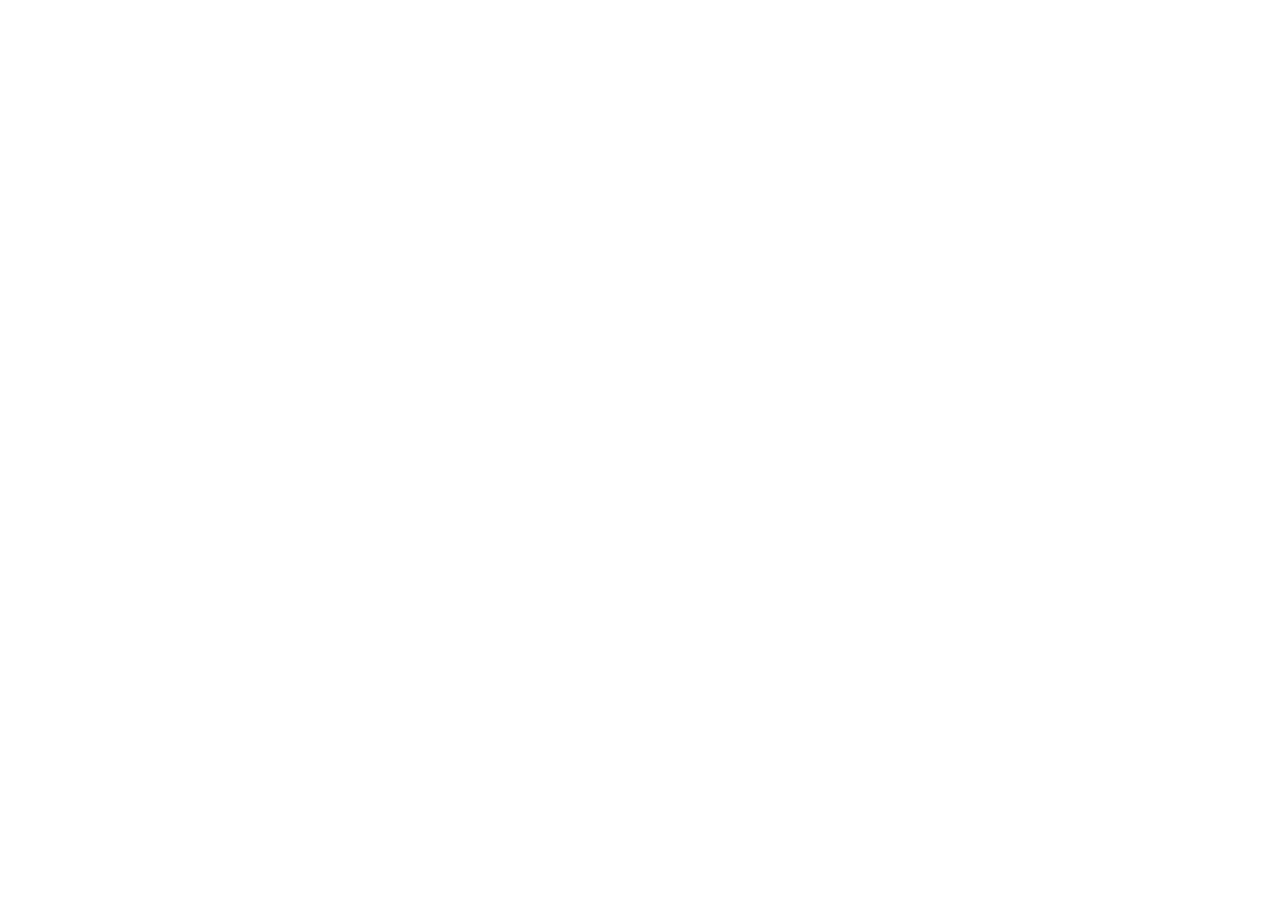
==== index.html @ 99166c46 "initial commit" ====
<!DOCTYPE html>
<html lang="en">
<head>
    <meta charset="UTF-8">
    <meta name="viewport" content="width=device-width, initial-scale=1.0">
    <link id="theme-style" rel="stylesheet">
    <script src="scripts/theme.js" defer></script>
    <title>My portfolio</title>
</head>
<body>
    
</body>
</html>
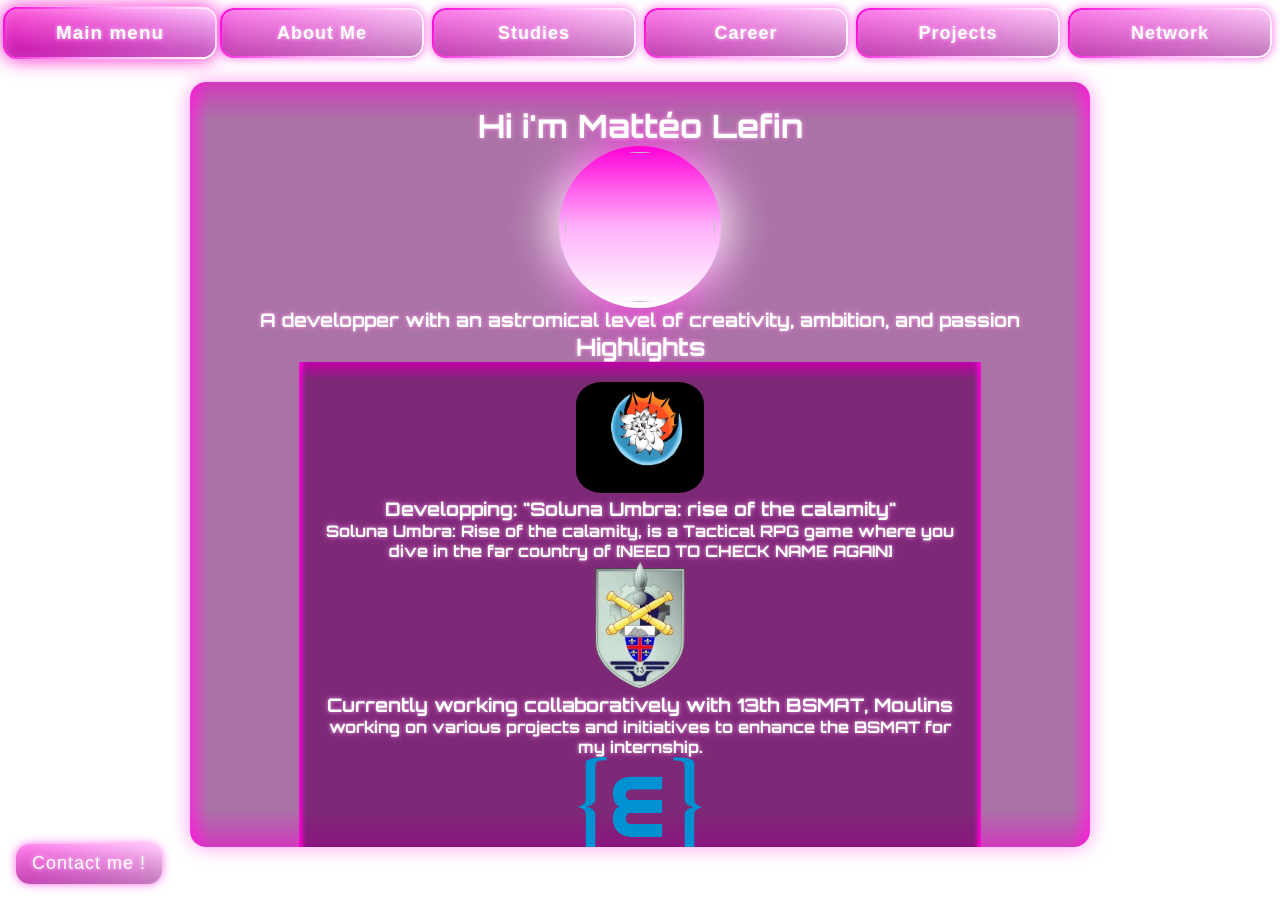
==== commit 35158dd6: "ready for publishing" ====
--- a/index.html
+++ b/index.html
@@ -3,11 +3,61 @@
 <head>
     <meta charset="UTF-8">
     <meta name="viewport" content="width=device-width, initial-scale=1.0">
-    <link id="theme-style" rel="stylesheet">
-    <script src="scripts/theme.js" defer></script>
+    <link rel="stylesheet" href="styles/index.css">
+    <link rel="preconnect" href="https://fonts.googleapis.com">
+    <link rel="preconnect" href="https://fonts.gstatic.com" crossorigin>
+    <link href="https://fonts.googleapis.com/css2?family=Orbitron:wght@400..900&display=swap" rel="stylesheet">
+    <script src="script/aboutme.js" defer></script>
+    <script src="script/network.js" defer></script>
+    <script src="script/main.js" defer></script>
     <title>My portfolio</title>
 </head>
 <body>
+    <video id="bg-video" autoplay muted loop playsinline>
+        <source src="videos/galaxybackground.mp4" type="video/mp4">
+    </video>
+    <div id="menu">
+        <button id="main-btn" class="menubutton"><strong>Main menu</strong></button>
+        <button id="aboutme-btn" class="menubutton"><strong>About Me</strong></button>
+        <button id="school-btn"class="menubutton"><strong>Studies</strong></button>
+        <button id="career-btn" class="menubutton"><strong>Career</strong></button>
+        <button id="projects-btn" class="menubutton"><strong>Projects</strong></button>
+        <button id="network-btn" class="menubutton"><strong>Network</strong></button>
+    </div>
+    <div id="mobile-menu">
+        <button id="mobile-menu-btn">Menu</button>
+        <div id="mobile-menu-content">
+            <button id="mobile-main-btn" class="mobile-menubutton"><strong>Main menu</strong></button>
+            <button id="mobile-aboutme-btn"class="mobile-menubutton"><strong>About Me</strong></button>
+            <button id="mobile-school-btn" class="mobile-menubutton"><strong>Studies</strong></button>
+            <button id="mobile-career-btn" class="mobile-menubutton"><strong>Career</strong></button>
+            <button id="mobile-projects-btn" class="mobile-menubutton"><strong>Projects</strong></button>
+            <button id="mobile-network-btn" class="mobile-menubutton"><strong>Network</strong></button>
+        </div>
+    </div>
+    <main>
+        
+    </main>
+    <button id="contact_button">Contact me !</button>
+    <div id="contact-modal">
+        <div id="contact-overlay"></div>
+
+        <div id="contact-box">
+            <h2>Contact</h2>
+
+            <a href="assets/CV.pdf" download class="cv-btn">
+                📄 Download my CV
+            </a>
+
+            <div class="contact-info">
+                <p>Email: matteolefin@email.com</p>
+                <p>Phone: +33 6 43 80 77 46</p>
+            </div>
+        </div>
+    </div>
+
+</body>
     
+</div>
 </body>
 </html>
--- a/styles/index.css
+++ b/styles/index.css
@@ -0,0 +1,467 @@
+/* =========================
+   GLOBAL
+========================= */
+* {
+    box-sizing: border-box;
+    margin: 0;
+    padding: 0;
+}
+
+html {
+    font-family: "Orbitron";
+    color: white;
+    text-shadow:
+        0 0 4px rgba(255,255,255,0.6),
+        0 0 8px rgba(254,0,216,0.4);
+}
+
+body {
+    display: flex;
+    flex-direction: column;
+    align-items: center;
+
+    background-attachment: fixed;
+    background-size: cover;
+    background-position: center;
+    background-repeat: no-repeat;
+
+    text-align: center;
+    overflow-x: hidden;
+}
+
+/* =========================
+   BACKGROUND VIDEO
+========================= */
+#bg-video {
+    position: fixed;
+    top: 0;
+    left: 0;
+
+    width: 100vw;
+    height: 100vh;
+
+    object-fit: cover;
+
+    z-index: -1;
+    pointer-events: none;
+}
+
+/* =========================
+   MENU
+========================= */
+#menu {
+    display: flex;
+    flex-wrap: wrap;
+    justify-content: center;
+    gap: 0.5rem;
+
+    width: 100%;
+    padding: 0.5rem;
+}
+
+/* =========================
+   MENU BUTTONS
+========================= */
+.menubutton {
+    position: relative;
+
+    flex: 1 1 calc(14% - 0.5rem); /* ~7 per row desktop */
+    min-width: 120px;
+    height: 50px;
+
+    border: none;
+    border-radius: 14px;
+
+    background:
+        linear-gradient(
+            180deg,
+            rgba(255,255,255,0.15),
+            rgba(100,0,93,0.4)
+        ),
+        linear-gradient(
+            90deg,
+            rgba(254,0,216,0.6),
+            rgba(255,100,240,0.4)
+        );
+
+    color: white;
+    font-size: large;
+    letter-spacing: 1px;
+
+    text-shadow:
+        0 0 4px rgba(255,255,255,0.8),
+        0 0 8px rgba(254,0,216,0.6);
+
+    overflow: hidden;
+
+    box-shadow:
+        inset 0 0 8px rgba(255,255,255,0.1),
+        0 0 10px rgba(254,0,216,0.6);
+
+    transition: all 0.25s ease;
+}
+
+.menubutton:active {
+    transform: scale(0.97);
+}
+
+/* animated border */
+.menubutton::before {
+    content: "";
+    position: absolute;
+    inset: 0;
+    border-radius: inherit;
+
+    padding: 2px;
+
+    background: linear-gradient(
+        120deg,
+        rgb(254,0,216),
+        rgb(255,177,250),
+        white,
+        rgb(255,177,250),
+        rgb(254,0,216)
+    );
+
+    background-size: 200% 200%;
+
+    -webkit-mask:
+        linear-gradient(#000 0 0) content-box,
+        linear-gradient(#000 0 0);
+    -webkit-mask-composite: xor;
+    mask-composite: exclude;
+
+    animation: holoBorder 6s linear infinite;
+}
+
+/* active state */
+.menubutton.active {
+    background:
+        linear-gradient(
+            180deg,
+            rgba(255,255,255,0.25),
+            rgba(150,0,140,0.6)
+        ),
+        linear-gradient(
+            90deg,
+            rgba(255,0,200,0.9),
+            rgba(255,150,255,0.7)
+        );
+
+    box-shadow:
+        inset 0 0 12px rgba(255,255,255,0.3),
+        0 0 18px rgba(255,0,200,0.9);
+
+    transform: scale(1.05);
+}
+
+/* =========================
+   MAIN CONTAINER
+========================= */
+main {
+    position: relative;
+    isolation: isolate;
+
+    display: flex;
+    flex-direction: column;
+    align-items: center;
+
+    width: min(95vw, 900px);
+    height: 85vh;
+
+    margin: 1rem auto;
+    padding: 1.5rem;
+
+    border-radius: 16px;
+    overflow-y: auto;
+
+    background:
+        linear-gradient(
+            to right,
+            rgba(254,0,216,0.6) 0%,
+            rgba(100,0,93,0.25) 2%,
+            rgba(100,0,93,0.25) 98%,
+            rgba(254,0,216,0.6) 100%
+        ),
+        linear-gradient(
+            to bottom,
+            rgba(254,0,216,0.6) 0%,
+            rgba(100,0,93,0.25) 5%,
+            rgba(100,0,93,0.25) 95%,
+            rgba(254,0,216,0.6) 100%
+        ),
+        rgba(100, 0, 93, 0.2);
+
+    box-shadow:
+        inset 0 0 20px rgba(254,0,216,0.2),
+        0 0 20px rgba(254,0,216,0.4);
+
+    scroll-behavior: smooth;
+}
+
+/* =========================
+   CONTACT BUTTON
+========================= */
+#contact_button {
+    position: fixed;
+    bottom: 1rem;
+    left: 1rem;
+
+    z-index: 10;
+
+    border: none;
+    border-radius: 14px;
+
+    padding: 0.6rem 1rem;
+
+    background:
+        linear-gradient(
+            180deg,
+            rgba(255,255,255,0.15),
+            rgba(100,0,93,0.4)
+        ),
+        linear-gradient(
+            90deg,
+            rgba(254,0,216,0.6),
+            rgba(255,100,240,0.4)
+        );
+
+    color: white;
+    font-size: large;
+    letter-spacing: 1px;
+
+    text-shadow:
+        0 0 4px rgba(255,255,255,0.8),
+        0 0 8px rgba(254,0,216,0.6);
+
+    box-shadow:
+        inset 0 0 8px rgba(255,255,255,0.1),
+        0 0 10px rgba(254,0,216,0.6);
+
+    transition: all 0.25s ease;
+}
+
+/* =========================
+   MOBILE MENU
+========================= */
+
+#mobile-menu {
+    display: none;
+    width: 100%;
+}
+
+#mobile-menu-btn {
+    width: 90%;
+    margin: 0.5rem auto;
+    padding: 0.6rem;
+    border-radius: 10px;
+    border: none;
+    background:
+        linear-gradient(
+            180deg,
+            rgba(255,255,255,0.25),
+            rgba(150,0,140,0.6)
+        ),
+        linear-gradient(
+            90deg,
+            rgba(255,0,200,0.9),
+            rgba(255,150,255,0.7)
+        );
+
+    box-shadow:
+        inset 0 0 12px rgba(255,255,255,0.3),
+        0 0 18px rgba(255,0,200,0.9);
+
+    color: white;
+    font-family: "Orbitron";
+    text-shadow:
+        0 0 4px rgba(255,255,255,0.6),
+        0 0 8px rgba(254,0,216,0.4);
+}
+
+#mobile-menu-content {
+    display: none;
+    flex-direction: column;
+    gap: 0.5rem;
+    width: 90%;
+    margin: 0 auto;
+}
+
+.mobile-menubutton {
+    width: 100%;
+    height: 45px;
+    border-radius: 10px;
+    border: none;
+    background: rgba(100,0,93,0.5);
+    color: white;
+    font-family: "Orbitron";
+    text-shadow:
+        0 0 4px rgba(255,255,255,0.6),
+        0 0 8px rgba(254,0,216,0.4);
+}
+
+/* =========================
+   Contact Modal
+========================= */
+#contact-modal {
+    display: none;
+
+    position: fixed;
+    inset: 0;
+
+    z-index: 8;
+
+    /* centrer le contenu */
+    justify-content: center;
+    align-items: center;
+}
+
+#contact-box {
+    position: relative;
+    justify-content: center;
+    align-items: center;
+    z-index: 999;
+    padding: 2rem;
+    border-radius: 16px;
+
+    width: min(90%, 400px);
+
+    background:
+        linear-gradient(
+            180deg,
+            rgba(255,255,255,0.25),
+            rgba(150,0,140,0.6)
+        ),
+        linear-gradient(
+            90deg,
+            rgba(255,0,200,0.9),
+            rgba(255,150,255,0.7)
+        );
+
+    box-shadow:
+        inset 0 0 12px rgba(255,255,255,0.3),
+        0 0 18px rgba(255,0,200,0.9);
+}
+
+#contact-overlay {
+    z-index: 8;
+    position: absolute;
+    inset: 0;
+    background: rgba(0,0,0,0.6);
+}
+
+.contact-info {
+    display: flex;
+    flex-direction: column;
+    gap: 0.5rem;
+}
+
+.contact-info a {
+    color: #ff9cfb;
+    text-decoration: none;
+}
+
+.contact-info a:hover {
+    text-shadow: 0 0 8px rgba(255,0,200,0.8);
+}
+
+/* =========================
+   ANIMATIONS
+========================= */
+@keyframes holoBorder {
+    from { background-position: 0% 50%; }
+    to   { background-position: 200% 50%; }
+}
+
+/* =========================
+   TABLET
+========================= */
+@media (max-width: 1024px) {
+    .menubutton {
+        flex: 1 1 calc(25% - 0.5rem);
+    }
+
+    main {
+        width: 90vw;
+        padding: 1rem;
+    }
+}
+
+/* =========================
+   MOBILE
+========================= */
+@media (max-width: 600px) {
+    body {
+        overflow-y: auto;
+    }
+
+    .menubutton {
+        flex: 1 1 calc(50% - 0.5rem);
+        height: 45px;
+        font-size: 0.9rem;
+    }
+
+    main {
+        width: 95vw;
+        height: 60vh;
+        padding: 1rem;
+    }
+
+    #contact_button {
+        font-size: 0.9rem;
+        padding: 0.5rem 0.8rem;
+    }
+
+    #menu {
+        display: none;
+    }
+
+    #mobile-menu {
+        display: block;
+    }
+}
+
+/* =========================
+   PORTRAIT MODE
+========================= */
+@media (max-width: 600px) and (orientation: portrait) {
+    body {
+        align-items: stretch;
+    }
+
+    main {
+        width: 95vw;
+        height: 80vh;
+        margin-top: 1rem;
+    }
+
+    #mobile-menu-content {
+        animation: fadeIn 0.3s ease;
+    }
+}
+
+/* =========================
+   LANDSCAPE MOBILE
+========================= */
+@media (max-height: 500px) and (orientation: landscape) {
+    .menubutton {
+        flex: 1 1 calc(25% - 0.5rem);
+        height: 40px;
+        font-size: 0.8rem;
+    }
+
+    main {
+        height: 75vh;
+    }
+}
+
+@keyframes fadeIn {
+    from {
+        opacity: 0;
+        transform: translateY(-10px);
+    }
+    to {
+        opacity: 1;
+        transform: translateY(0);
+    }
+}
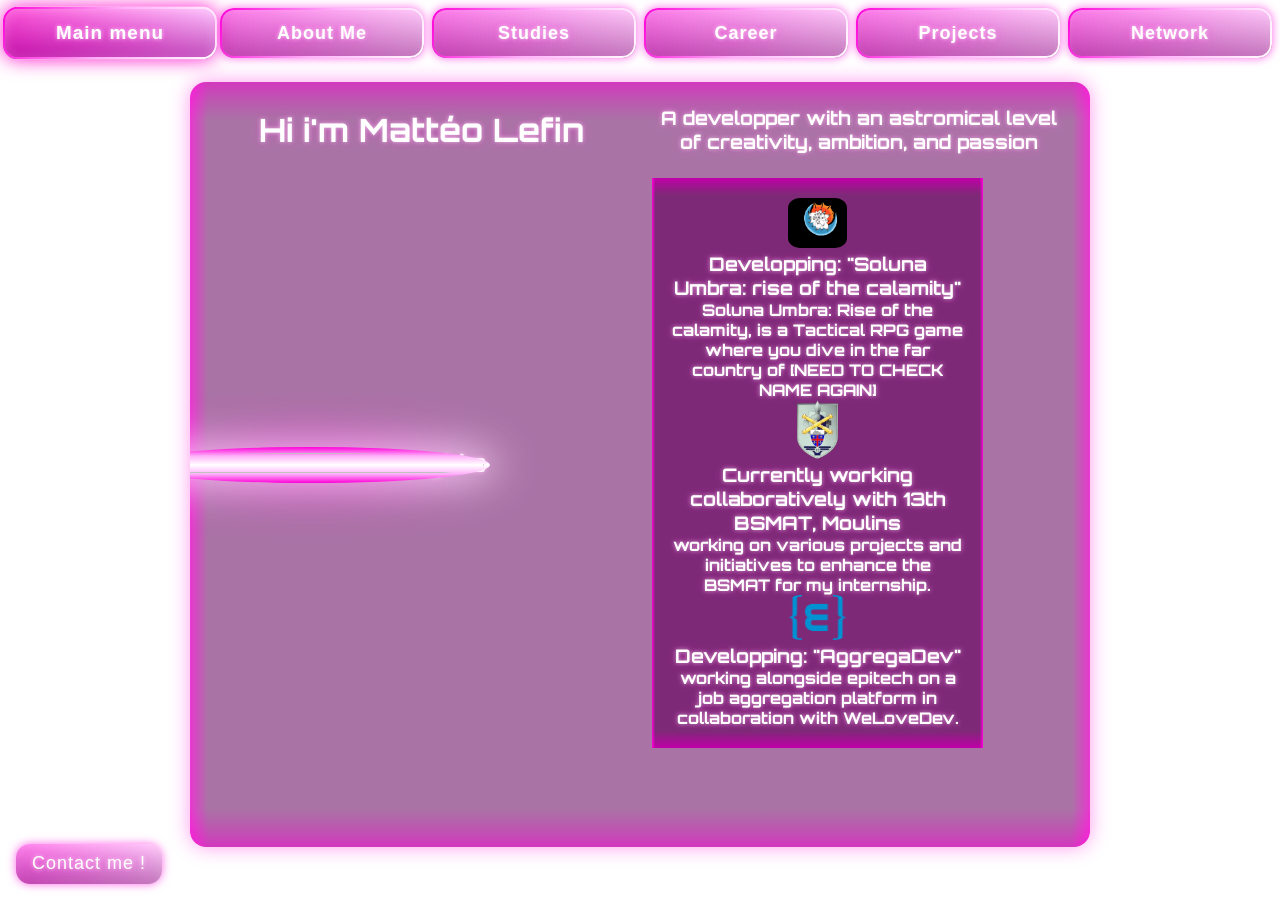
==== commit ea501153: "small github page css fix" ====
--- a/index.html
+++ b/index.html
@@ -10,6 +10,14 @@
     <script src="script/aboutme.js" defer></script>
     <script src="script/network.js" defer></script>
     <script src="script/main.js" defer></script>
+
+    <link rel="stylesheet" href="../styles/home.css">
+    <link rel="stylesheet" href="../styles/aboutme.css">
+    <link rel="stylesheet" href="../styles/career.css">
+    <link rel="stylesheet" href="../styles/projects.css">
+    <link rel="stylesheet" href="../styles/network.css">
+    <link rel="stylesheet" href="../styles/studies.css">
+
     <title>My portfolio</title>
 </head>
 <body>
--- a/styles/home.css
+++ b/styles/home.css
@@ -0,0 +1,90 @@
+.pfp-border {
+    position: relative;
+    display: inline-block;
+    padding: 6px;
+    border-radius: 50%;
+    overflow: visible;
+}
+
+.pfp-border::before {
+    content: "";
+    position: absolute;
+    inset: 0;
+    border-radius: inherit;
+    padding: 0;
+
+    background: linear-gradient(
+        0deg,
+        rgb(254,0,216),
+        rgb(255,177,250),
+        white,
+        rgb(255,177,250),
+        rgb(254,0,216)
+    );
+
+    background-size: 200% 200%;
+    z-index: 0;
+    animation: spin 6s linear infinite;
+}
+
+.pfp-border::after {
+    content: "";
+    position: absolute;
+    inset: -10px;
+    border-radius: 50%;
+
+    background: linear-gradient(
+        0deg,
+        rgb(254,0,216),
+        rgb(255,177,250),
+        white,
+        rgb(255,177,250),
+        rgb(254,0,216)
+    );
+
+    filter: blur(20px);
+    opacity: 0.9;
+
+    z-index: -1;
+    animation: spin 6s linear infinite;
+}
+
+#profilepicture {
+    display: block;
+    border-radius: 50%;
+    position: relative;
+    z-index: 1;
+    width: 150px;
+    height: 150px;
+    object-fit: cover;
+}
+
+#highlights{
+    width: 80%;
+    padding: 20px;
+    background-image:
+        linear-gradient(to right, rgb(254,0,216) 0%, rgba(100,0,93,.4) 1%, rgba(100,0,93,.4) 99%, rgb(254,0,216) 100%),
+        linear-gradient(to bottom, rgb(254,0,216) 0%, rgba(100,0,93,.4) 3%, rgba(100,0,93,.4) 97%, rgb(254,0,216) 100%);
+    gap: 15px;
+}
+.highlightbubble{
+    border-bottom: 4px;
+    border-color: white;
+
+}
+.highlightimg{
+    width: 20%;
+    height: 20%;
+    border-radius:20%;
+}
+
+
+
+
+
+
+
+@keyframes spin {
+    from { transform: rotate(0deg); }
+    to   { transform: rotate(360deg); }
+}
--- a/styles/aboutme.css
+++ b/styles/aboutme.css
@@ -0,0 +1,344 @@
+/* =========================
+   ABOUT WRAPPER
+========================= */
+.about-wrapper {
+    position: relative;
+    width: 90%;
+    height: 30vh;
+    min-height: 300px;
+}
+
+/* =========================
+   MAIN CONTAINER
+========================= */
+#about-container {
+    position: absolute;
+    background: rgba(0,0,0,.4);
+
+    height: 100%;
+    width: 90%;
+    left: 10%;
+    top: 1%;
+
+    border-top-left-radius: 30px;
+    border-bottom-left-radius: 30px;
+    border-top-right-radius: 200px;
+    border-bottom-right-radius: 200px;
+
+    box-shadow:
+        inset 0 0 6px rgba(0,0,0,.8),
+        0 0 6px rgba(254,0,216,.4);
+    overflow: clip;
+}
+
+/* =========================
+   PROFILE PICTURE
+========================= */
+.pfp-border {
+    position: absolute;
+    display: inline-block;
+    padding: 6px;
+    border-radius: 50%;
+    overflow: visible;
+    flex-shrink: 0;
+
+    left: -60px;
+    width: 40%;
+    z-index: 1;
+}
+
+.pfp-border::before {
+    content: "";
+    position: absolute;
+    inset: 0;
+    border-radius: inherit;
+
+    background: linear-gradient(
+        0deg,
+        rgb(254,0,216),
+        rgb(255,177,250),
+        white,
+        rgb(255,177,250),
+        rgb(254,0,216)
+    );
+
+    animation: spin 6s linear infinite;
+}
+
+.pfp-border::after {
+    content: "";
+    position: absolute;
+    inset: -10px;
+    border-radius: 50%;
+
+    background: linear-gradient(
+        0deg,
+        rgb(254,0,216),
+        rgb(255,177,250),
+        white,
+        rgb(255,177,250),
+        rgb(254,0,216)
+    );
+
+    filter: blur(20px);
+    opacity: 0.9;
+
+    z-index: -1;
+    animation: spin 6s linear infinite;
+}
+
+#profilepicture {
+    display: block;
+    border-radius: 50%;
+    position: relative;
+    z-index: 2;
+
+    width: 100%;
+    height: 100%;
+    object-fit: cover;
+}
+
+/* =========================
+   SELECTOR RAIL (ARC)
+========================= */
+#selector-rail {
+    position: absolute;
+    right: 0;
+    top: 0;
+
+    height: 100%;
+    width: 200px;
+
+    pointer-events: none;
+}
+
+.rail-arc {
+    position: absolute;
+    inset: 0;
+    width: 100%;
+    height: 100%;
+    pointer-events: none;
+}
+
+.rail-arc path {
+    fill: none;
+    stroke: rgba(254,0,216,0.6);
+    stroke-width: 100;
+    vector-effect: non-scaling-stroke;
+}
+
+#selector-rail::before {
+    content: "";
+    position: absolute;
+    right: 0;
+    top: 0;
+
+    width: 200px;
+    height: 100%;
+
+    border-radius: 50%;
+    border-right: 1px solid rgba(255,255,255,0.1);
+}
+
+/* =========================
+   BUTTONS
+========================= */
+.rail-btn {
+    position: absolute;
+    pointer-events: auto;
+
+    width: 20px;
+    height: 20px;
+
+    border-radius: 50%;
+    border: none;
+    background: white;
+
+    opacity: 0.4;
+    cursor: pointer;
+
+    transition: 0.3s;
+}
+
+.rail-btn.active {
+    opacity: 1;
+    transform: scale(1.4);
+}
+
+/* =========================
+   SYMBOL
+========================= */
+#symbol-box {
+    width: 3%;
+    display: flex;
+    justify-content: center;
+}
+
+.symbol {
+    width: 20px;
+    height: 20px;
+    border: 2px solid white;
+    border-radius: 50%;
+}
+
+/* =========================
+   TEXT CONTENT
+========================= */
+
+#content-box {
+    display: flex;
+    color: white;
+
+    max-width: 600px;
+    text-align: left;
+    line-height: 1.5;
+
+    height: 100%;
+    overflow: hidden; /* ✅ CHANGED (was overflow-y: auto) */
+    z-index: 99999;
+}
+
+.content h2 {
+    margin-top: 0;
+}
+
+.content p {
+    flex: 1;
+    overflow-y: auto;
+
+    min-height: 0; /* ✅ CRITICAL FIX */
+
+    padding-right: 10px;
+
+    scrollbar-width: thin;
+}
+.content {
+    display: none;
+    height: 100%;
+    flex-direction: column;
+    min-height: 0; 
+}
+
+.content.active {
+    display: flex;
+}
+
+/* =========================
+   ANIMATIONS
+========================= */
+@keyframes spin {
+    from { transform: rotate(0deg); }
+    to   { transform: rotate(360deg); }
+}
+
+/* =========================
+   LANDSCAPE TWEAKS
+========================= */
+@media (orientation: landscape) {
+    .content h2 {
+        margin-left: 120px;
+        text-align: left;
+    }
+    .content p {
+        padding-right: 0;
+        width: 55%;
+        margin-left: 185px;
+    }
+}
+
+/* =========================
+   SMALL LANDSCAPE
+========================= */
+@media (max-width: 900px) and (orientation: landscape) {
+
+    .pfp-border {
+        width: 30%;
+        left: -40px;
+    }
+
+    #selector-rail {
+        width: 150px;
+    }
+
+    #content-box {
+        max-width: 450px;
+    }
+}
+
+/* =========================
+   PORTRAIT MODE
+========================= */
+@media (orientation: portrait) {
+
+    /* Hide visual extras */
+    .pfp-border {
+        display: none;
+    }
+
+    .rail-arc {
+        display: none;
+    }
+
+    /* Container reset */
+    #about-container {
+        width: 100%;
+        left: 0;
+        border-radius: 20px;
+        padding-bottom: 70px;
+        height: 50vh;
+    }
+
+    /* Bottom navigation bar */
+    #selector-rail {
+        position: absolute;
+        bottom: 10px;
+        top: auto;
+        right: 0;
+
+        width: 100%;
+        height: 60px;
+
+        display: flex;
+        justify-content: center;
+        align-items: center;
+        gap: 20px;
+
+        pointer-events: auto;
+
+        background: rgba(254,0,216,0.15);
+        backdrop-filter: blur(6px);
+        border-radius: 20px;
+    }
+
+    #selector-rail::before {
+        display: none;
+    }
+
+    /* Buttons horizontal */
+    .rail-btn {
+        position: relative;
+        left: auto !important;
+        top: auto !important;
+
+        width: 14px;
+        height: 14px;
+
+        opacity: 0.6;
+    }
+
+    .rail-btn.active {
+        transform: scale(1.5);
+        opacity: 1;
+    }
+
+    /* Text layout */
+    #content-box {
+        max-width: 100%;
+        padding: 1rem;
+    }
+
+    .content h2 {
+        text-align: center;
+        margin-left: 0;
+    }
+}
--- a/styles/career.css
+++ b/styles/career.css
@@ -0,0 +1,151 @@
+/* ================= GRID LAYOUT ================= */
+
+main {
+    display: grid;
+    grid-template-columns: repeat(auto-fit, minmax(280px, 1fr));
+    gap: 1.5rem;
+
+    align-content: start;
+}
+
+/* ================= CARD ================= */
+
+.career-box{
+    position: relative;
+
+    display: flex;
+    flex-direction: column;
+    justify-content: flex-start;
+
+    padding: 1.2rem;
+
+    border-radius: 16px;
+
+    background:
+        linear-gradient(
+            180deg,
+            rgba(255,255,255,0.08),
+            rgba(100,0,93,0.25)
+        );
+
+    box-shadow:
+        inset 0 0 10px rgba(255,255,255,0.05),
+        0 0 10px rgba(254,0,216,0.4);
+
+    overflow: hidden;
+
+    transition: transform 0.25s ease, box-shadow 0.25s ease;
+}
+
+/* ================= HOLOGRAPHIC BORDER ================= */
+
+.career-box::before{
+    content: "";
+    position: absolute;
+    inset: 0;
+    border-radius: inherit;
+
+    padding: 2px;
+
+    background: linear-gradient(
+        120deg,
+        rgb(254,0,216),
+        rgb(255,177,250),
+        white,
+        rgb(255,177,250),
+        rgb(254,0,216)
+    );
+
+    background-size: 200% 200%;
+
+    -webkit-mask:
+        linear-gradient(#000 0 0) content-box,
+        linear-gradient(#000 0 0);
+    -webkit-mask-composite: xor;
+    mask-composite: exclude;
+
+    animation: holoBorder 6s linear infinite;
+
+    pointer-events: none;
+}
+
+/* ================= HOVER EFFECT ================= */
+
+.career-box:hover{
+    transform: scale(1.05);
+
+    box-shadow:
+        inset 0 0 12px rgba(255,255,255,0.1),
+        0 0 20px rgba(254,0,216,0.8),
+        0 0 40px rgba(254,0,216,0.4);
+}
+
+/* ================= CONTENT ================= */
+
+.top{
+    display: flex;
+    align-items: center;
+    gap: 1rem;
+
+    margin-bottom: 0.5rem;
+}
+
+.top img{
+    width: 60px;
+    height: 60px;
+    object-fit: cover;
+
+    border-radius: 10px;
+
+    box-shadow:
+        0 0 8px rgba(254,0,216,0.6);
+}
+
+.top h3{
+    margin: 0;
+}
+
+.career-box h4{
+    margin-top: 0.5rem;
+    font-weight: normal;
+    opacity: 0.85;
+}
+
+/* ================= ANIMATION ================= */
+
+@keyframes holoBorder{
+    from { background-position: 0% 50%; }
+    to   { background-position: 200% 50%; }
+}
+
+/* ================= RESPONSIVE MOBILE DESIGN ================= */
+@media (max-width: 600px) {
+
+    main {
+        gap: 1rem;
+    }
+
+    .career-box {
+        padding: 1rem;
+        border-radius: 14px;
+    }
+
+    .top {
+        flex-direction: row;
+        align-items: center;
+        gap: 0.75rem;
+    }
+
+    .top img {
+        width: 50px;
+        height: 50px;
+    }
+
+    .top h3 {
+        font-size: 1rem;
+    }
+
+    .career-box h4 {
+        font-size: 0.9rem;
+    }
+}
--- a/styles/projects.css
+++ b/styles/projects.css
@@ -0,0 +1,147 @@
+#project_grid {
+    display: grid;
+    grid-template-columns: repeat(auto-fit, minmax(260px, 1fr));
+    gap: 1.5rem;
+
+    align-content: start;
+}
+
+.project_box{
+    position: relative;
+    align-items: center;
+    gap: 1rem;
+    display: flex;
+    flex-direction: column;
+    justify-content: flex-start;
+
+    padding: 1.2rem;
+
+    border-radius: 16px;
+
+    background:
+        linear-gradient(
+            180deg,
+            rgba(255,255,255,0.08),
+            rgba(100,0,93,0.25)
+        );
+
+    box-shadow:
+        inset 0 0 10px rgba(255,255,255,0.05),
+        0 0 10px rgba(254,0,216,0.4);
+
+    overflow: hidden;
+
+    transition: transform 0.25s ease, box-shadow 0.25s ease;
+}
+
+/* ================= HOLOGRAPHIC BORDER ================= */
+
+.project_box::before{
+    content: "";
+    position: absolute;
+    inset: 0;
+    border-radius: inherit;
+
+    padding: 2px;
+
+    background: linear-gradient(
+        120deg,
+        rgb(254,0,216),
+        rgb(255,177,250),
+        white,
+        rgb(255,177,250),
+        rgb(254,0,216)
+    );
+
+    background-size: 200% 200%;
+
+    -webkit-mask:
+        linear-gradient(#000 0 0) content-box,
+        linear-gradient(#000 0 0);
+    -webkit-mask-composite: xor;
+    mask-composite: exclude;
+
+    animation: holoBorder 6s linear infinite;
+
+    pointer-events: none;
+}
+
+/* ================= HOVER EFFECT ================= */
+
+.project_box:hover{
+    transform: scale(1.05);
+
+    box-shadow:
+        inset 0 0 12px rgba(255,255,255,0.1),
+        0 0 20px rgba(254,0,216,0.8),
+        0 0 40px rgba(254,0,216,0.4);
+}
+
+/* ================= CONTENT ================= */
+
+.project_img{
+    width: 60px;
+    height: 60px;
+    object-fit: cover;
+
+    border-radius: 10px;
+
+    box-shadow:
+        0 0 8px rgba(254,0,216,0.6);
+}
+
+.project_box h3{
+    margin-top: 0.5rem;
+    font-weight: normal;
+    opacity: 0.85;
+}
+
+/* ================= ANIMATION ================= */
+
+@keyframes holoBorder{
+    from { background-position: 0% 50%; }
+    to   { background-position: 200% 50%; }
+}
+
+
+/* ================= RESPONSIVE MOBILE DESIGN ================= */
+@media (max-width: 600px) {
+
+    #project_grid {
+        gap: 1rem;
+    }
+
+    .project_box {
+        padding: 1rem;
+        border-radius: 14px;
+    }
+
+    .project_img {
+        width: 50px;
+        height: 50px;
+    }
+
+    .project_box h3 {
+        font-size: 0.95rem;
+        text-align: center;
+    }
+}
+
+@media (max-width: 400px) {
+
+    .project_box {
+        flex-direction: row;
+        align-items: center;
+        text-align: left;
+    }
+
+    .project_img {
+        width: 50px;
+        height: 50px;
+        flex-shrink: 0;
+    }
+
+    .project_box h3 {
+        margin: 0;
+    }
+}
--- a/styles/network.css
+++ b/styles/network.css
@@ -0,0 +1,20 @@
+#network-container{
+    width: 90%;
+    height: 70vh;
+    margin: auto;
+
+    background: rgba(100,0,93,.15);
+    border-radius: 12px;
+
+    box-shadow:
+        0 0 10px rgba(254,0,216,.6);
+
+    overflow: hidden;
+}
+
+#network-canvas{
+    width: 100%;
+    height: 100%;
+    display: block;
+    touch-action: none;
+}
--- a/styles/studies.css
+++ b/styles/studies.css
@@ -0,0 +1,77 @@
+.statbox{
+    width: 80%;
+    padding: 1rem;
+    margin: 1rem 0;
+
+    background: rgba(100,0,93,.25);
+    border-radius: 10px;
+
+    box-shadow:
+        0 0 8px rgba(254,0,216,.6);
+}
+
+.progressbar{
+    width: 100%;
+    height: 22px;
+
+    background: rgba(0,0,0,.4);
+    border-radius: 12px;
+
+    overflow: hidden;
+
+    box-shadow:
+        inset 0 0 6px rgba(0,0,0,.8),
+        0 0 6px rgba(254,0,216,.4);
+}
+
+.progress{
+    height: 100%;
+    position: relative;
+    overflow: hidden;
+
+    background: linear-gradient(
+        90deg,
+        rgb(254,0,216),
+        rgb(255,100,240)
+    );
+
+    box-shadow:
+        0 0 8px rgba(254,0,216,.9),
+        0 0 16px rgba(254,0,216,.6);
+
+    transition: width 0.4s ease;
+}
+
+.progress::after{
+    content: "";
+    position: absolute;
+    top: 0;
+    left: -40%;
+    width: 40%;
+    height: 100%;
+
+    background: linear-gradient(
+        90deg,
+        transparent,
+        rgba(255,255,255,0.9),
+        transparent
+    );
+
+    filter: blur(4px);
+
+    animation: scan 3s linear infinite;
+}
+
+.progress-label{
+    margin-top: 4px;
+    font-size: 0.9rem;
+}
+
+@keyframes scan{
+    from{
+        left: -40%;
+    }
+    to{
+        left: 140%;
+    }
+}
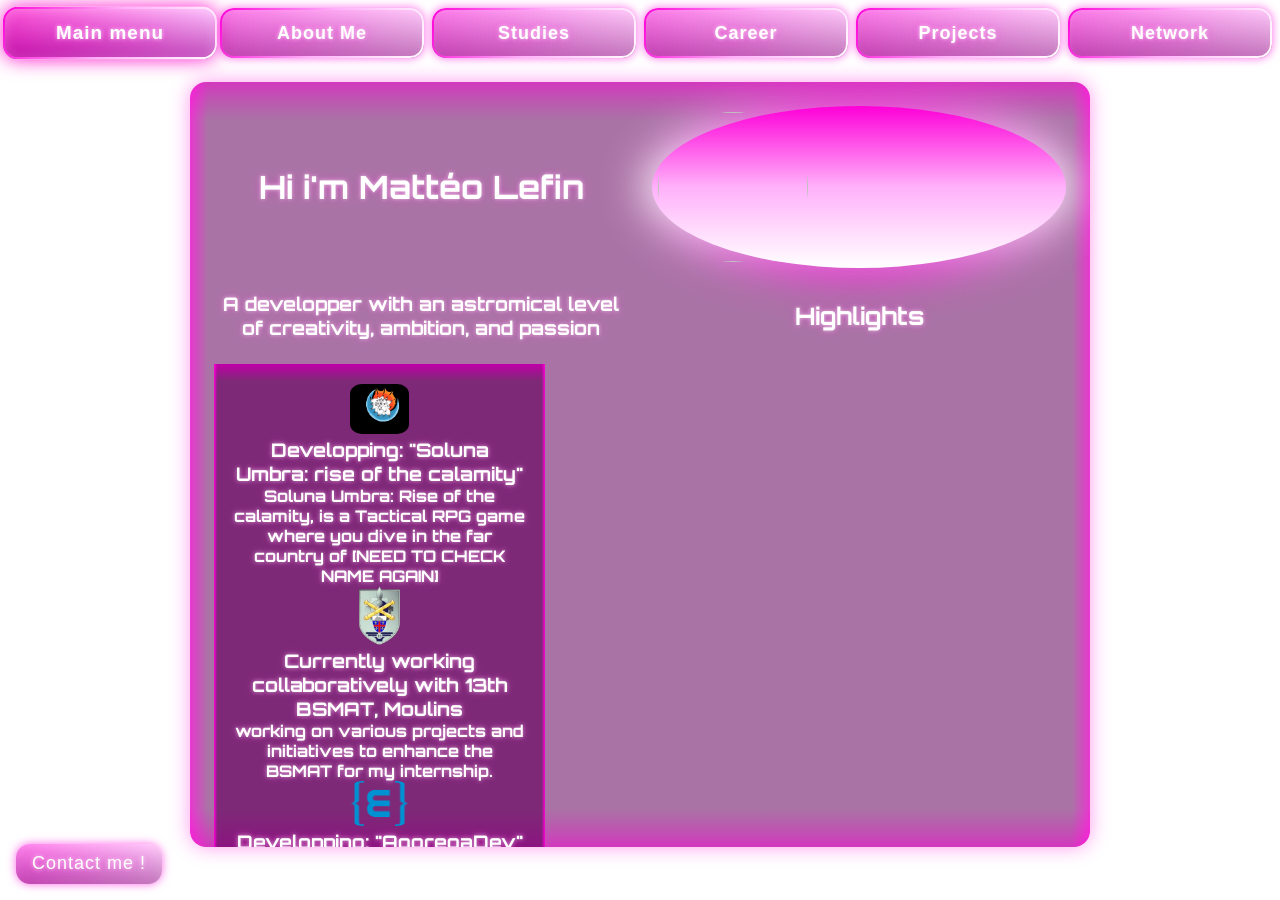
==== commit f6de4c3d: "fix css link for github pages" ====
--- a/index.html
+++ b/index.html
@@ -11,13 +11,11 @@
     <script src="script/network.js" defer></script>
     <script src="script/main.js" defer></script>
 
-    <link rel="stylesheet" href="../styles/home.css">
-    <link rel="stylesheet" href="../styles/aboutme.css">
-    <link rel="stylesheet" href="../styles/career.css">
-    <link rel="stylesheet" href="../styles/projects.css">
-    <link rel="stylesheet" href="../styles/network.css">
-    <link rel="stylesheet" href="../styles/studies.css">
-
+    <link rel="stylesheet" href="styles/home.css">
+    <link rel="stylesheet" href="styles/network.css">
+    <link rel="stylesheet" href="styles/career.css">
+    <link rel="stylesheet" href="styles/projects.css">
+    <link rel="stylesheet" href="styles/studies.css">
     <title>My portfolio</title>
 </head>
 <body>
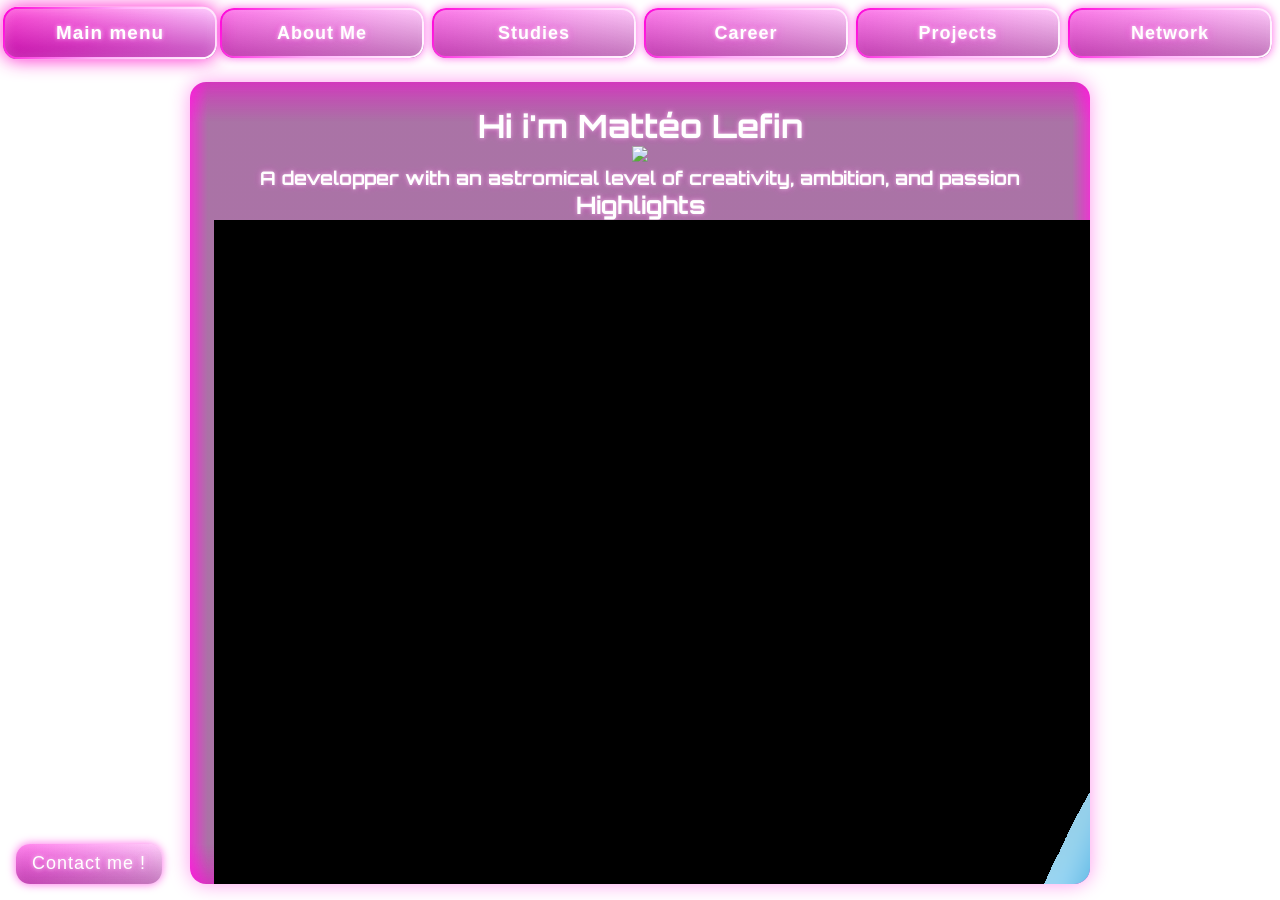
==== commit 1771fa67: "css github page fixing attempt 3" ====
--- a/index.html
+++ b/index.html
@@ -3,48 +3,54 @@
 <head>
     <meta charset="UTF-8">
     <meta name="viewport" content="width=device-width, initial-scale=1.0">
+
+    <title>My portfolio</title>
+
+    <!-- Global CSS ONLY -->
     <link rel="stylesheet" href="styles/index.css">
+
+    <!-- Fonts -->
     <link rel="preconnect" href="https://fonts.googleapis.com">
     <link rel="preconnect" href="https://fonts.gstatic.com" crossorigin>
     <link href="https://fonts.googleapis.com/css2?family=Orbitron:wght@400..900&display=swap" rel="stylesheet">
+
+    <!-- Scripts -->
     <script src="script/aboutme.js" defer></script>
     <script src="script/network.js" defer></script>
     <script src="script/main.js" defer></script>
+</head>
 
-    <link rel="stylesheet" href="styles/home.css">
-    <link rel="stylesheet" href="styles/network.css">
-    <link rel="stylesheet" href="styles/career.css">
-    <link rel="stylesheet" href="styles/projects.css">
-    <link rel="stylesheet" href="styles/studies.css">
-    <title>My portfolio</title>
-</head>
 <body>
+
     <video id="bg-video" autoplay muted loop playsinline>
         <source src="videos/galaxybackground.mp4" type="video/mp4">
     </video>
+
     <div id="menu">
         <button id="main-btn" class="menubutton"><strong>Main menu</strong></button>
         <button id="aboutme-btn" class="menubutton"><strong>About Me</strong></button>
-        <button id="school-btn"class="menubutton"><strong>Studies</strong></button>
+        <button id="school-btn" class="menubutton"><strong>Studies</strong></button>
         <button id="career-btn" class="menubutton"><strong>Career</strong></button>
         <button id="projects-btn" class="menubutton"><strong>Projects</strong></button>
         <button id="network-btn" class="menubutton"><strong>Network</strong></button>
     </div>
+
     <div id="mobile-menu">
         <button id="mobile-menu-btn">Menu</button>
         <div id="mobile-menu-content">
             <button id="mobile-main-btn" class="mobile-menubutton"><strong>Main menu</strong></button>
-            <button id="mobile-aboutme-btn"class="mobile-menubutton"><strong>About Me</strong></button>
+            <button id="mobile-aboutme-btn" class="mobile-menubutton"><strong>About Me</strong></button>
             <button id="mobile-school-btn" class="mobile-menubutton"><strong>Studies</strong></button>
             <button id="mobile-career-btn" class="mobile-menubutton"><strong>Career</strong></button>
             <button id="mobile-projects-btn" class="mobile-menubutton"><strong>Projects</strong></button>
             <button id="mobile-network-btn" class="mobile-menubutton"><strong>Network</strong></button>
         </div>
     </div>
-    <main>
-        
-    </main>
+
+    <main></main>
+
     <button id="contact_button">Contact me !</button>
+
     <div id="contact-modal">
         <div id="contact-overlay"></div>
 
@@ -63,7 +69,4 @@
     </div>
 
 </body>
-    
-</div>
-</body>
 </html>
--- a/styles/index.css
+++ b/styles/index.css
@@ -7,6 +7,11 @@
     padding: 0;
 }
 
+html, body {
+    height: 100%;
+    overflow: hidden; /* 🔥 IMPORTANT: prevents double scrolling */
+}
+
 html {
     font-family: "Orbitron";
     color: white;
@@ -19,13 +24,8 @@
     display: flex;
     flex-direction: column;
     align-items: center;
-
-    background-attachment: fixed;
-    background-size: cover;
-    background-position: center;
-    background-repeat: no-repeat;
-
     text-align: center;
+
     overflow-x: hidden;
 }
 
@@ -65,7 +65,7 @@
 .menubutton {
     position: relative;
 
-    flex: 1 1 calc(14% - 0.5rem); /* ~7 per row desktop */
+    flex: 1 1 calc(14% - 0.5rem);
     min-width: 120px;
     height: 50px;
 
@@ -156,7 +156,7 @@
 }
 
 /* =========================
-   MAIN CONTAINER
+   MAIN CONTAINER (CRITICAL FIX)
 ========================= */
 main {
     position: relative;
@@ -164,16 +164,21 @@
 
     display: flex;
     flex-direction: column;
-    align-items: center;
+
+    align-items: stretch; /* 🔥 FIXED (this was breaking centering) */
 
     width: min(95vw, 900px);
-    height: 85vh;
+    min-height: 85vh;
 
     margin: 1rem auto;
     padding: 1.5rem;
 
     border-radius: 16px;
-    overflow-y: auto;
+
+    overflow-y: auto;   /* 🔥 ONLY scroll here */
+    overflow-x: hidden;
+
+    scroll-behavior: smooth;
 
     background:
         linear-gradient(
@@ -195,8 +200,14 @@
     box-shadow:
         inset 0 0 20px rgba(254,0,216,0.2),
         0 0 20px rgba(254,0,216,0.4);
-
-    scroll-behavior: smooth;
+}
+
+/* FIX: proper centering of injected pages */
+main > * {
+    width: 100%;
+    max-width: 900px;
+    margin-left: auto;
+    margin-right: auto;
 }
 
 /* =========================
@@ -244,7 +255,6 @@
 /* =========================
    MOBILE MENU
 ========================= */
-
 #mobile-menu {
     display: none;
     width: 100%;
@@ -254,8 +264,10 @@
     width: 90%;
     margin: 0.5rem auto;
     padding: 0.6rem;
+
     border-radius: 10px;
     border: none;
+
     background:
         linear-gradient(
             180deg,
@@ -274,11 +286,11 @@
 
     color: white;
     font-family: "Orbitron";
-    text-shadow:
-        0 0 4px rgba(255,255,255,0.6),
-        0 0 8px rgba(254,0,216,0.4);
-}
-
+}
+
+/* =========================
+   MOBILE MENU CONTENT
+========================= */
 #mobile-menu-content {
     display: none;
     flex-direction: column;
@@ -292,16 +304,14 @@
     height: 45px;
     border-radius: 10px;
     border: none;
+
     background: rgba(100,0,93,0.5);
     color: white;
     font-family: "Orbitron";
-    text-shadow:
-        0 0 4px rgba(255,255,255,0.6),
-        0 0 8px rgba(254,0,216,0.4);
-}
-
-/* =========================
-   Contact Modal
+}
+
+/* =========================
+   CONTACT MODAL
 ========================= */
 #contact-modal {
     display: none;
@@ -311,15 +321,11 @@
 
     z-index: 8;
 
-    /* centrer le contenu */
     justify-content: center;
     align-items: center;
 }
 
 #contact-box {
-    position: relative;
-    justify-content: center;
-    align-items: center;
     z-index: 999;
     padding: 2rem;
     border-radius: 16px;
@@ -344,27 +350,11 @@
 }
 
 #contact-overlay {
-    z-index: 8;
     position: absolute;
     inset: 0;
     background: rgba(0,0,0,0.6);
 }
 
-.contact-info {
-    display: flex;
-    flex-direction: column;
-    gap: 0.5rem;
-}
-
-.contact-info a {
-    color: #ff9cfb;
-    text-decoration: none;
-}
-
-.contact-info a:hover {
-    text-shadow: 0 0 8px rgba(255,0,200,0.8);
-}
-
 /* =========================
    ANIMATIONS
 ========================= */
@@ -374,44 +364,15 @@
 }
 
 /* =========================
-   TABLET
+   RESPONSIVE
 ========================= */
 @media (max-width: 1024px) {
     .menubutton {
         flex: 1 1 calc(25% - 0.5rem);
     }
-
-    main {
-        width: 90vw;
-        padding: 1rem;
-    }
-}
-
-/* =========================
-   MOBILE
-========================= */
+}
+
 @media (max-width: 600px) {
-    body {
-        overflow-y: auto;
-    }
-
-    .menubutton {
-        flex: 1 1 calc(50% - 0.5rem);
-        height: 45px;
-        font-size: 0.9rem;
-    }
-
-    main {
-        width: 95vw;
-        height: 60vh;
-        padding: 1rem;
-    }
-
-    #contact_button {
-        font-size: 0.9rem;
-        padding: 0.5rem 0.8rem;
-    }
-
     #menu {
         display: none;
     }
@@ -419,49 +380,8 @@
     #mobile-menu {
         display: block;
     }
-}
-
-/* =========================
-   PORTRAIT MODE
-========================= */
-@media (max-width: 600px) and (orientation: portrait) {
-    body {
-        align-items: stretch;
-    }
 
     main {
-        width: 95vw;
-        height: 80vh;
-        margin-top: 1rem;
-    }
-
-    #mobile-menu-content {
-        animation: fadeIn 0.3s ease;
-    }
-}
-
-/* =========================
-   LANDSCAPE MOBILE
-========================= */
-@media (max-height: 500px) and (orientation: landscape) {
-    .menubutton {
-        flex: 1 1 calc(25% - 0.5rem);
-        height: 40px;
-        font-size: 0.8rem;
-    }
-
-    main {
-        height: 75vh;
-    }
-}
-
-@keyframes fadeIn {
-    from {
-        opacity: 0;
-        transform: translateY(-10px);
-    }
-    to {
-        opacity: 1;
-        transform: translateY(0);
+        max-height: 70vh;
     }
 }
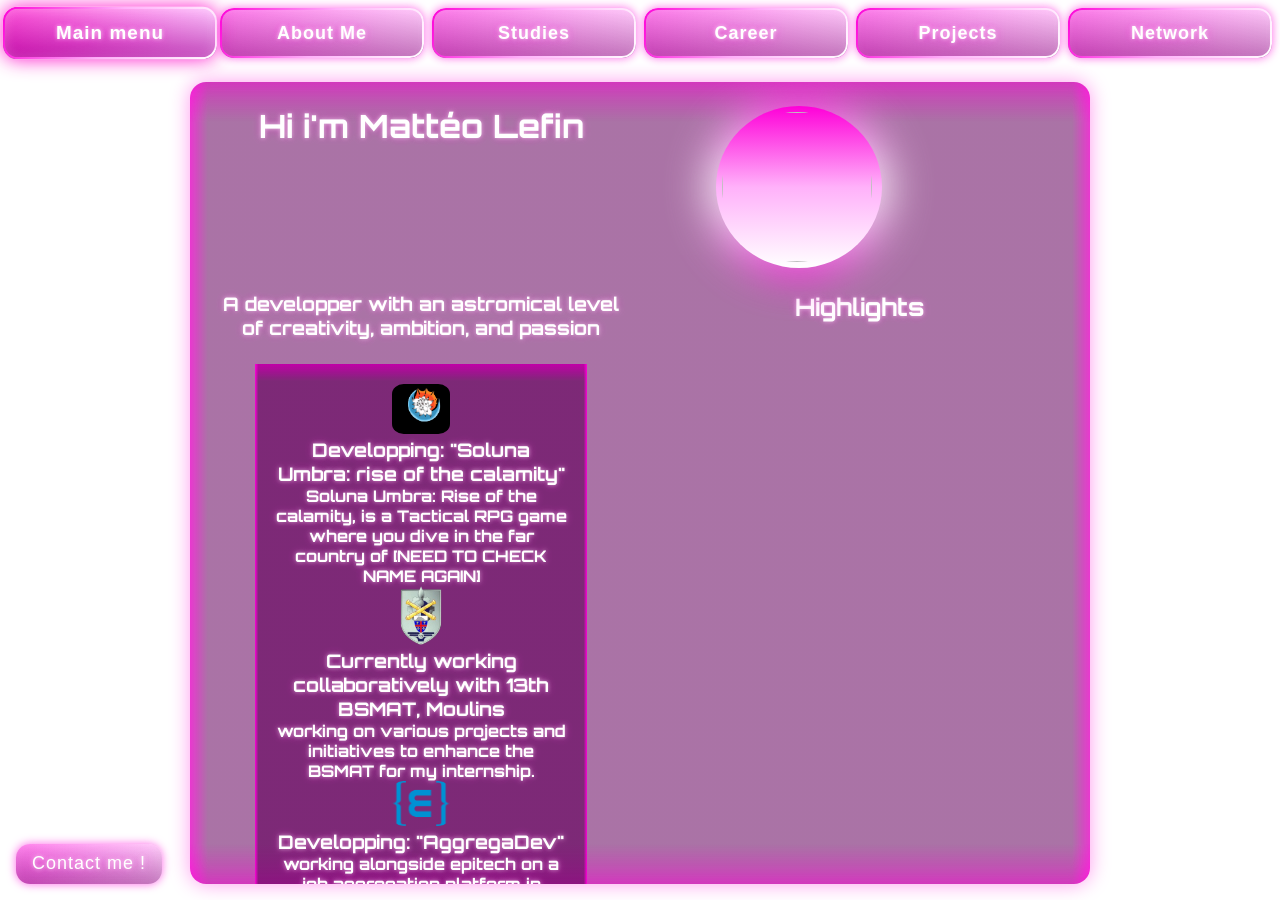
==== commit af3cba9f: "css github pages attempt 4" ====
--- a/index.html
+++ b/index.html
@@ -18,6 +18,14 @@
     <script src="script/aboutme.js" defer></script>
     <script src="script/network.js" defer></script>
     <script src="script/main.js" defer></script>
+    <!-- Styles -->
+    <link rel="stylesheet" href="styles/aboutme.css">
+    <link rel="stylesheet" href="styles/career.css">
+    <link rel="stylesheet" href="styles/home.css">
+    <link rel="stylesheet" href="styles/network.css">
+    <link rel="stylesheet" href="styles/projects.css">
+    <link rel="stylesheet" href="styles/studies.css">
+    
 </head>
 
 <body>
--- a/styles/aboutme.css
+++ b/styles/aboutme.css
@@ -0,0 +1,344 @@
+/* =========================
+   ABOUT WRAPPER
+========================= */
+.about-wrapper {
+    position: relative;
+    width: 90%;
+    height: 30vh;
+    min-height: 300px;
+}
+
+/* =========================
+   MAIN CONTAINER
+========================= */
+#about-container {
+    position: absolute;
+    background: rgba(0,0,0,.4);
+
+    height: 100%;
+    width: 90%;
+    left: 10%;
+    top: 1%;
+
+    border-top-left-radius: 30px;
+    border-bottom-left-radius: 30px;
+    border-top-right-radius: 200px;
+    border-bottom-right-radius: 200px;
+
+    box-shadow:
+        inset 0 0 6px rgba(0,0,0,.8),
+        0 0 6px rgba(254,0,216,.4);
+    overflow: clip;
+}
+
+/* =========================
+   PROFILE PICTURE
+========================= */
+.pfp-border {
+    position: absolute;
+    display: inline-block;
+    padding: 6px;
+    border-radius: 50%;
+    overflow: visible;
+    flex-shrink: 0;
+
+    left: -60px;
+    width: 40%;
+    z-index: 1;
+}
+
+.pfp-border::before {
+    content: "";
+    position: absolute;
+    inset: 0;
+    border-radius: inherit;
+
+    background: linear-gradient(
+        0deg,
+        rgb(254,0,216),
+        rgb(255,177,250),
+        white,
+        rgb(255,177,250),
+        rgb(254,0,216)
+    );
+
+    animation: spin 6s linear infinite;
+}
+
+.pfp-border::after {
+    content: "";
+    position: absolute;
+    inset: -10px;
+    border-radius: 50%;
+
+    background: linear-gradient(
+        0deg,
+        rgb(254,0,216),
+        rgb(255,177,250),
+        white,
+        rgb(255,177,250),
+        rgb(254,0,216)
+    );
+
+    filter: blur(20px);
+    opacity: 0.9;
+
+    z-index: -1;
+    animation: spin 6s linear infinite;
+}
+
+#profilepicture {
+    display: block;
+    border-radius: 50%;
+    position: relative;
+    z-index: 2;
+
+    width: 100%;
+    height: 100%;
+    object-fit: cover;
+}
+
+/* =========================
+   SELECTOR RAIL (ARC)
+========================= */
+#selector-rail {
+    position: absolute;
+    right: 0;
+    top: 0;
+
+    height: 100%;
+    width: 200px;
+
+    pointer-events: none;
+}
+
+.rail-arc {
+    position: absolute;
+    inset: 0;
+    width: 100%;
+    height: 100%;
+    pointer-events: none;
+}
+
+.rail-arc path {
+    fill: none;
+    stroke: rgba(254,0,216,0.6);
+    stroke-width: 100;
+    vector-effect: non-scaling-stroke;
+}
+
+#selector-rail::before {
+    content: "";
+    position: absolute;
+    right: 0;
+    top: 0;
+
+    width: 200px;
+    height: 100%;
+
+    border-radius: 50%;
+    border-right: 1px solid rgba(255,255,255,0.1);
+}
+
+/* =========================
+   BUTTONS
+========================= */
+.rail-btn {
+    position: absolute;
+    pointer-events: auto;
+
+    width: 20px;
+    height: 20px;
+
+    border-radius: 50%;
+    border: none;
+    background: white;
+
+    opacity: 0.4;
+    cursor: pointer;
+
+    transition: 0.3s;
+}
+
+.rail-btn.active {
+    opacity: 1;
+    transform: scale(1.4);
+}
+
+/* =========================
+   SYMBOL
+========================= */
+#symbol-box {
+    width: 3%;
+    display: flex;
+    justify-content: center;
+}
+
+.symbol {
+    width: 20px;
+    height: 20px;
+    border: 2px solid white;
+    border-radius: 50%;
+}
+
+/* =========================
+   TEXT CONTENT
+========================= */
+
+#content-box {
+    display: flex;
+    color: white;
+
+    max-width: 600px;
+    text-align: left;
+    line-height: 1.5;
+
+    height: 100%;
+    overflow: hidden; /* ✅ CHANGED (was overflow-y: auto) */
+    z-index: 99999;
+}
+
+.content h2 {
+    margin-top: 0;
+}
+
+.content p {
+    flex: 1;
+    overflow-y: auto;
+
+    min-height: 0; /* ✅ CRITICAL FIX */
+
+    padding-right: 10px;
+
+    scrollbar-width: thin;
+}
+.content {
+    display: none;
+    height: 100%;
+    flex-direction: column;
+    min-height: 0; 
+}
+
+.content.active {
+    display: flex;
+}
+
+/* =========================
+   ANIMATIONS
+========================= */
+@keyframes spin {
+    from { transform: rotate(0deg); }
+    to   { transform: rotate(360deg); }
+}
+
+/* =========================
+   LANDSCAPE TWEAKS
+========================= */
+@media (orientation: landscape) {
+    .content h2 {
+        margin-left: 120px;
+        text-align: left;
+    }
+    .content p {
+        padding-right: 0;
+        width: 55%;
+        margin-left: 185px;
+    }
+}
+
+/* =========================
+   SMALL LANDSCAPE
+========================= */
+@media (max-width: 900px) and (orientation: landscape) {
+
+    .pfp-border {
+        width: 30%;
+        left: -40px;
+    }
+
+    #selector-rail {
+        width: 150px;
+    }
+
+    #content-box {
+        max-width: 450px;
+    }
+}
+
+/* =========================
+   PORTRAIT MODE
+========================= */
+@media (orientation: portrait) {
+
+    /* Hide visual extras */
+    .pfp-border {
+        display: none;
+    }
+
+    .rail-arc {
+        display: none;
+    }
+
+    /* Container reset */
+    #about-container {
+        width: 100%;
+        left: 0;
+        border-radius: 20px;
+        padding-bottom: 70px;
+        height: 50vh;
+    }
+
+    /* Bottom navigation bar */
+    #selector-rail {
+        position: absolute;
+        bottom: 10px;
+        top: auto;
+        right: 0;
+
+        width: 100%;
+        height: 60px;
+
+        display: flex;
+        justify-content: center;
+        align-items: center;
+        gap: 20px;
+
+        pointer-events: auto;
+
+        background: rgba(254,0,216,0.15);
+        backdrop-filter: blur(6px);
+        border-radius: 20px;
+    }
+
+    #selector-rail::before {
+        display: none;
+    }
+
+    /* Buttons horizontal */
+    .rail-btn {
+        position: relative;
+        left: auto !important;
+        top: auto !important;
+
+        width: 14px;
+        height: 14px;
+
+        opacity: 0.6;
+    }
+
+    .rail-btn.active {
+        transform: scale(1.5);
+        opacity: 1;
+    }
+
+    /* Text layout */
+    #content-box {
+        max-width: 100%;
+        padding: 1rem;
+    }
+
+    .content h2 {
+        text-align: center;
+        margin-left: 0;
+    }
+}
--- a/styles/career.css
+++ b/styles/career.css
@@ -0,0 +1,151 @@
+/* ================= GRID LAYOUT ================= */
+
+main {
+    display: grid;
+    grid-template-columns: repeat(auto-fit, minmax(280px, 1fr));
+    gap: 1.5rem;
+
+    align-content: start;
+}
+
+/* ================= CARD ================= */
+
+.career-box{
+    position: relative;
+
+    display: flex;
+    flex-direction: column;
+    justify-content: flex-start;
+
+    padding: 1.2rem;
+
+    border-radius: 16px;
+
+    background:
+        linear-gradient(
+            180deg,
+            rgba(255,255,255,0.08),
+            rgba(100,0,93,0.25)
+        );
+
+    box-shadow:
+        inset 0 0 10px rgba(255,255,255,0.05),
+        0 0 10px rgba(254,0,216,0.4);
+
+    overflow: hidden;
+
+    transition: transform 0.25s ease, box-shadow 0.25s ease;
+}
+
+/* ================= HOLOGRAPHIC BORDER ================= */
+
+.career-box::before{
+    content: "";
+    position: absolute;
+    inset: 0;
+    border-radius: inherit;
+
+    padding: 2px;
+
+    background: linear-gradient(
+        120deg,
+        rgb(254,0,216),
+        rgb(255,177,250),
+        white,
+        rgb(255,177,250),
+        rgb(254,0,216)
+    );
+
+    background-size: 200% 200%;
+
+    -webkit-mask:
+        linear-gradient(#000 0 0) content-box,
+        linear-gradient(#000 0 0);
+    -webkit-mask-composite: xor;
+    mask-composite: exclude;
+
+    animation: holoBorder 6s linear infinite;
+
+    pointer-events: none;
+}
+
+/* ================= HOVER EFFECT ================= */
+
+.career-box:hover{
+    transform: scale(1.05);
+
+    box-shadow:
+        inset 0 0 12px rgba(255,255,255,0.1),
+        0 0 20px rgba(254,0,216,0.8),
+        0 0 40px rgba(254,0,216,0.4);
+}
+
+/* ================= CONTENT ================= */
+
+.top{
+    display: flex;
+    align-items: center;
+    gap: 1rem;
+
+    margin-bottom: 0.5rem;
+}
+
+.top img{
+    width: 60px;
+    height: 60px;
+    object-fit: cover;
+
+    border-radius: 10px;
+
+    box-shadow:
+        0 0 8px rgba(254,0,216,0.6);
+}
+
+.top h3{
+    margin: 0;
+}
+
+.career-box h4{
+    margin-top: 0.5rem;
+    font-weight: normal;
+    opacity: 0.85;
+}
+
+/* ================= ANIMATION ================= */
+
+@keyframes holoBorder{
+    from { background-position: 0% 50%; }
+    to   { background-position: 200% 50%; }
+}
+
+/* ================= RESPONSIVE MOBILE DESIGN ================= */
+@media (max-width: 600px) {
+
+    main {
+        gap: 1rem;
+    }
+
+    .career-box {
+        padding: 1rem;
+        border-radius: 14px;
+    }
+
+    .top {
+        flex-direction: row;
+        align-items: center;
+        gap: 0.75rem;
+    }
+
+    .top img {
+        width: 50px;
+        height: 50px;
+    }
+
+    .top h3 {
+        font-size: 1rem;
+    }
+
+    .career-box h4 {
+        font-size: 0.9rem;
+    }
+}
--- a/styles/home.css
+++ b/styles/home.css
@@ -0,0 +1,90 @@
+.pfp-border {
+    position: relative;
+    display: inline-block;
+    padding: 6px;
+    border-radius: 50%;
+    overflow: visible;
+}
+
+.pfp-border::before {
+    content: "";
+    position: absolute;
+    inset: 0;
+    border-radius: inherit;
+    padding: 0;
+
+    background: linear-gradient(
+        0deg,
+        rgb(254,0,216),
+        rgb(255,177,250),
+        white,
+        rgb(255,177,250),
+        rgb(254,0,216)
+    );
+
+    background-size: 200% 200%;
+    z-index: 0;
+    animation: spin 6s linear infinite;
+}
+
+.pfp-border::after {
+    content: "";
+    position: absolute;
+    inset: -10px;
+    border-radius: 50%;
+
+    background: linear-gradient(
+        0deg,
+        rgb(254,0,216),
+        rgb(255,177,250),
+        white,
+        rgb(255,177,250),
+        rgb(254,0,216)
+    );
+
+    filter: blur(20px);
+    opacity: 0.9;
+
+    z-index: -1;
+    animation: spin 6s linear infinite;
+}
+
+#profilepicture {
+    display: block;
+    border-radius: 50%;
+    position: relative;
+    z-index: 1;
+    width: 150px;
+    height: 150px;
+    object-fit: cover;
+}
+
+#highlights{
+    width: 80%;
+    padding: 20px;
+    background-image:
+        linear-gradient(to right, rgb(254,0,216) 0%, rgba(100,0,93,.4) 1%, rgba(100,0,93,.4) 99%, rgb(254,0,216) 100%),
+        linear-gradient(to bottom, rgb(254,0,216) 0%, rgba(100,0,93,.4) 3%, rgba(100,0,93,.4) 97%, rgb(254,0,216) 100%);
+    gap: 15px;
+}
+.highlightbubble{
+    border-bottom: 4px;
+    border-color: white;
+
+}
+.highlightimg{
+    width: 20%;
+    height: 20%;
+    border-radius:20%;
+}
+
+
+
+
+
+
+
+@keyframes spin {
+    from { transform: rotate(0deg); }
+    to   { transform: rotate(360deg); }
+}
--- a/styles/network.css
+++ b/styles/network.css
@@ -0,0 +1,20 @@
+#network-container{
+    width: 90%;
+    height: 70vh;
+    margin: auto;
+
+    background: rgba(100,0,93,.15);
+    border-radius: 12px;
+
+    box-shadow:
+        0 0 10px rgba(254,0,216,.6);
+
+    overflow: hidden;
+}
+
+#network-canvas{
+    width: 100%;
+    height: 100%;
+    display: block;
+    touch-action: none;
+}
--- a/styles/projects.css
+++ b/styles/projects.css
@@ -0,0 +1,147 @@
+#project_grid {
+    display: grid;
+    grid-template-columns: repeat(auto-fit, minmax(260px, 1fr));
+    gap: 1.5rem;
+
+    align-content: start;
+}
+
+.project_box{
+    position: relative;
+    align-items: center;
+    gap: 1rem;
+    display: flex;
+    flex-direction: column;
+    justify-content: flex-start;
+
+    padding: 1.2rem;
+
+    border-radius: 16px;
+
+    background:
+        linear-gradient(
+            180deg,
+            rgba(255,255,255,0.08),
+            rgba(100,0,93,0.25)
+        );
+
+    box-shadow:
+        inset 0 0 10px rgba(255,255,255,0.05),
+        0 0 10px rgba(254,0,216,0.4);
+
+    overflow: hidden;
+
+    transition: transform 0.25s ease, box-shadow 0.25s ease;
+}
+
+/* ================= HOLOGRAPHIC BORDER ================= */
+
+.project_box::before{
+    content: "";
+    position: absolute;
+    inset: 0;
+    border-radius: inherit;
+
+    padding: 2px;
+
+    background: linear-gradient(
+        120deg,
+        rgb(254,0,216),
+        rgb(255,177,250),
+        white,
+        rgb(255,177,250),
+        rgb(254,0,216)
+    );
+
+    background-size: 200% 200%;
+
+    -webkit-mask:
+        linear-gradient(#000 0 0) content-box,
+        linear-gradient(#000 0 0);
+    -webkit-mask-composite: xor;
+    mask-composite: exclude;
+
+    animation: holoBorder 6s linear infinite;
+
+    pointer-events: none;
+}
+
+/* ================= HOVER EFFECT ================= */
+
+.project_box:hover{
+    transform: scale(1.05);
+
+    box-shadow:
+        inset 0 0 12px rgba(255,255,255,0.1),
+        0 0 20px rgba(254,0,216,0.8),
+        0 0 40px rgba(254,0,216,0.4);
+}
+
+/* ================= CONTENT ================= */
+
+.project_img{
+    width: 60px;
+    height: 60px;
+    object-fit: cover;
+
+    border-radius: 10px;
+
+    box-shadow:
+        0 0 8px rgba(254,0,216,0.6);
+}
+
+.project_box h3{
+    margin-top: 0.5rem;
+    font-weight: normal;
+    opacity: 0.85;
+}
+
+/* ================= ANIMATION ================= */
+
+@keyframes holoBorder{
+    from { background-position: 0% 50%; }
+    to   { background-position: 200% 50%; }
+}
+
+
+/* ================= RESPONSIVE MOBILE DESIGN ================= */
+@media (max-width: 600px) {
+
+    #project_grid {
+        gap: 1rem;
+    }
+
+    .project_box {
+        padding: 1rem;
+        border-radius: 14px;
+    }
+
+    .project_img {
+        width: 50px;
+        height: 50px;
+    }
+
+    .project_box h3 {
+        font-size: 0.95rem;
+        text-align: center;
+    }
+}
+
+@media (max-width: 400px) {
+
+    .project_box {
+        flex-direction: row;
+        align-items: center;
+        text-align: left;
+    }
+
+    .project_img {
+        width: 50px;
+        height: 50px;
+        flex-shrink: 0;
+    }
+
+    .project_box h3 {
+        margin: 0;
+    }
+}
--- a/styles/studies.css
+++ b/styles/studies.css
@@ -0,0 +1,77 @@
+.statbox{
+    width: 80%;
+    padding: 1rem;
+    margin: 1rem 0;
+
+    background: rgba(100,0,93,.25);
+    border-radius: 10px;
+
+    box-shadow:
+        0 0 8px rgba(254,0,216,.6);
+}
+
+.progressbar{
+    width: 100%;
+    height: 22px;
+
+    background: rgba(0,0,0,.4);
+    border-radius: 12px;
+
+    overflow: hidden;
+
+    box-shadow:
+        inset 0 0 6px rgba(0,0,0,.8),
+        0 0 6px rgba(254,0,216,.4);
+}
+
+.progress{
+    height: 100%;
+    position: relative;
+    overflow: hidden;
+
+    background: linear-gradient(
+        90deg,
+        rgb(254,0,216),
+        rgb(255,100,240)
+    );
+
+    box-shadow:
+        0 0 8px rgba(254,0,216,.9),
+        0 0 16px rgba(254,0,216,.6);
+
+    transition: width 0.4s ease;
+}
+
+.progress::after{
+    content: "";
+    position: absolute;
+    top: 0;
+    left: -40%;
+    width: 40%;
+    height: 100%;
+
+    background: linear-gradient(
+        90deg,
+        transparent,
+        rgba(255,255,255,0.9),
+        transparent
+    );
+
+    filter: blur(4px);
+
+    animation: scan 3s linear infinite;
+}
+
+.progress-label{
+    margin-top: 4px;
+    font-size: 0.9rem;
+}
+
+@keyframes scan{
+    from{
+        left: -40%;
+    }
+    to{
+        left: 140%;
+    }
+}
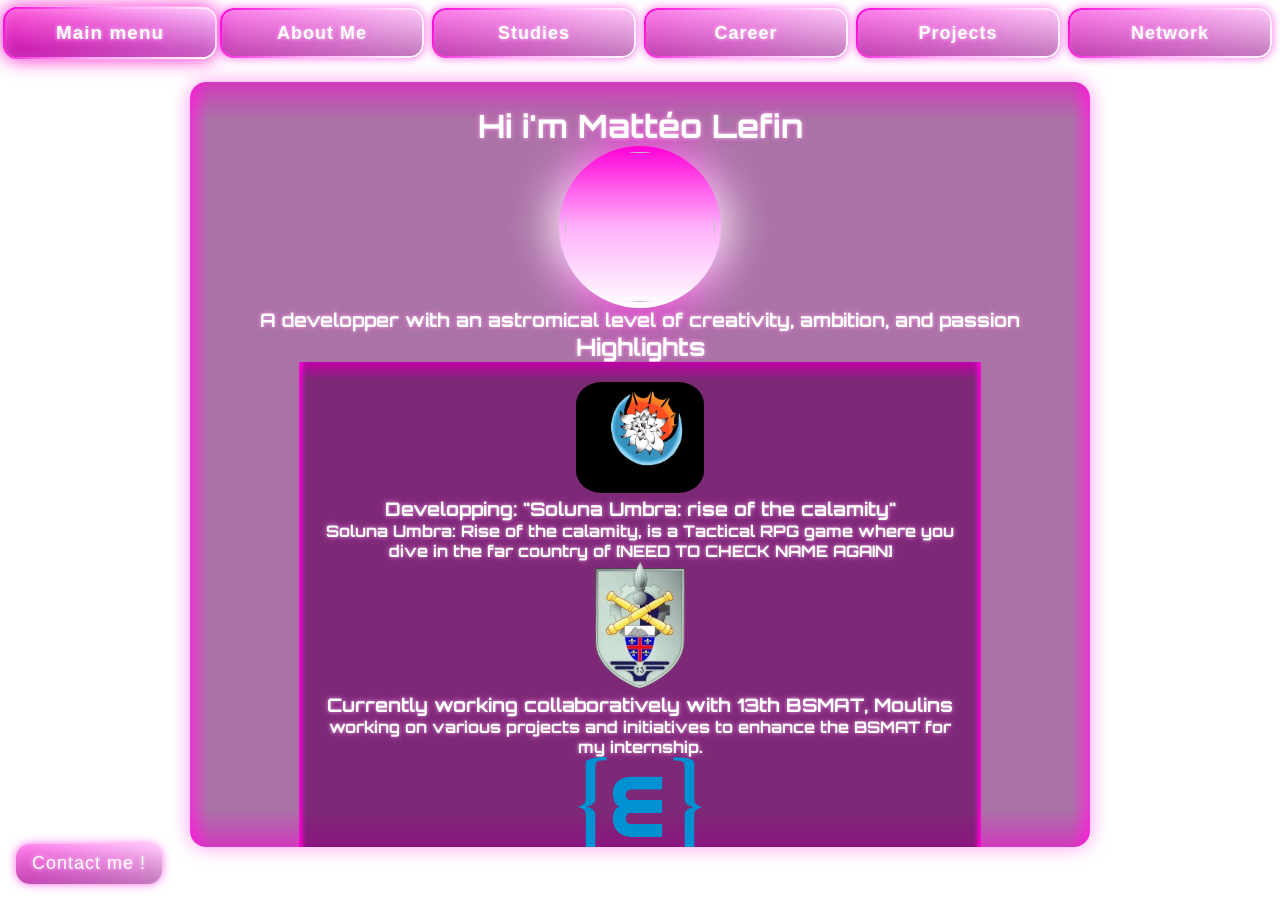
==== commit cc7a3fca: "page fix css attempt 10 back to start" ====
--- a/index.html
+++ b/index.html
@@ -18,14 +18,7 @@
     <script src="script/aboutme.js" defer></script>
     <script src="script/network.js" defer></script>
     <script src="script/main.js" defer></script>
-    <!-- Styles -->
-    <link rel="stylesheet" href="styles/aboutme.css">
-    <link rel="stylesheet" href="styles/career.css">
-    <link rel="stylesheet" href="styles/home.css">
-    <link rel="stylesheet" href="styles/network.css">
-    <link rel="stylesheet" href="styles/projects.css">
-    <link rel="stylesheet" href="styles/studies.css">
-    
+
 </head>
 
 <body>
--- a/styles/index.css
+++ b/styles/index.css
@@ -5,11 +5,6 @@
     box-sizing: border-box;
     margin: 0;
     padding: 0;
-}
-
-html, body {
-    height: 100%;
-    overflow: hidden; /* 🔥 IMPORTANT: prevents double scrolling */
 }
 
 html {
@@ -24,8 +19,13 @@
     display: flex;
     flex-direction: column;
     align-items: center;
+
+    background-attachment: fixed;
+    background-size: cover;
+    background-position: center;
+    background-repeat: no-repeat;
+
     text-align: center;
-
     overflow-x: hidden;
 }
 
@@ -65,7 +65,7 @@
 .menubutton {
     position: relative;
 
-    flex: 1 1 calc(14% - 0.5rem);
+    flex: 1 1 calc(14% - 0.5rem); /* ~7 per row desktop */
     min-width: 120px;
     height: 50px;
 
@@ -156,7 +156,7 @@
 }
 
 /* =========================
-   MAIN CONTAINER (CRITICAL FIX)
+   MAIN CONTAINER
 ========================= */
 main {
     position: relative;
@@ -164,21 +164,16 @@
 
     display: flex;
     flex-direction: column;
-
-    align-items: stretch; /* 🔥 FIXED (this was breaking centering) */
+    align-items: center;
 
     width: min(95vw, 900px);
-    min-height: 85vh;
+    height: 85vh;
 
     margin: 1rem auto;
     padding: 1.5rem;
 
     border-radius: 16px;
-
-    overflow-y: auto;   /* 🔥 ONLY scroll here */
-    overflow-x: hidden;
-
-    scroll-behavior: smooth;
+    overflow-y: auto;
 
     background:
         linear-gradient(
@@ -200,14 +195,8 @@
     box-shadow:
         inset 0 0 20px rgba(254,0,216,0.2),
         0 0 20px rgba(254,0,216,0.4);
-}
-
-/* FIX: proper centering of injected pages */
-main > * {
-    width: 100%;
-    max-width: 900px;
-    margin-left: auto;
-    margin-right: auto;
+
+    scroll-behavior: smooth;
 }
 
 /* =========================
@@ -255,6 +244,7 @@
 /* =========================
    MOBILE MENU
 ========================= */
+
 #mobile-menu {
     display: none;
     width: 100%;
@@ -264,10 +254,8 @@
     width: 90%;
     margin: 0.5rem auto;
     padding: 0.6rem;
-
     border-radius: 10px;
     border: none;
-
     background:
         linear-gradient(
             180deg,
@@ -286,11 +274,11 @@
 
     color: white;
     font-family: "Orbitron";
-}
-
-/* =========================
-   MOBILE MENU CONTENT
-========================= */
+    text-shadow:
+        0 0 4px rgba(255,255,255,0.6),
+        0 0 8px rgba(254,0,216,0.4);
+}
+
 #mobile-menu-content {
     display: none;
     flex-direction: column;
@@ -304,14 +292,16 @@
     height: 45px;
     border-radius: 10px;
     border: none;
-
     background: rgba(100,0,93,0.5);
     color: white;
     font-family: "Orbitron";
-}
-
-/* =========================
-   CONTACT MODAL
+    text-shadow:
+        0 0 4px rgba(255,255,255,0.6),
+        0 0 8px rgba(254,0,216,0.4);
+}
+
+/* =========================
+   Contact Modal
 ========================= */
 #contact-modal {
     display: none;
@@ -321,11 +311,15 @@
 
     z-index: 8;
 
+    /* centrer le contenu */
     justify-content: center;
     align-items: center;
 }
 
 #contact-box {
+    position: relative;
+    justify-content: center;
+    align-items: center;
     z-index: 999;
     padding: 2rem;
     border-radius: 16px;
@@ -350,11 +344,27 @@
 }
 
 #contact-overlay {
+    z-index: 8;
     position: absolute;
     inset: 0;
     background: rgba(0,0,0,0.6);
 }
 
+.contact-info {
+    display: flex;
+    flex-direction: column;
+    gap: 0.5rem;
+}
+
+.contact-info a {
+    color: #ff9cfb;
+    text-decoration: none;
+}
+
+.contact-info a:hover {
+    text-shadow: 0 0 8px rgba(255,0,200,0.8);
+}
+
 /* =========================
    ANIMATIONS
 ========================= */
@@ -364,15 +374,44 @@
 }
 
 /* =========================
-   RESPONSIVE
+   TABLET
 ========================= */
 @media (max-width: 1024px) {
     .menubutton {
         flex: 1 1 calc(25% - 0.5rem);
     }
-}
-
+
+    main {
+        width: 90vw;
+        padding: 1rem;
+    }
+}
+
+/* =========================
+   MOBILE
+========================= */
 @media (max-width: 600px) {
+    body {
+        overflow-y: auto;
+    }
+
+    .menubutton {
+        flex: 1 1 calc(50% - 0.5rem);
+        height: 45px;
+        font-size: 0.9rem;
+    }
+
+    main {
+        width: 95vw;
+        height: 60vh;
+        padding: 1rem;
+    }
+
+    #contact_button {
+        font-size: 0.9rem;
+        padding: 0.5rem 0.8rem;
+    }
+
     #menu {
         display: none;
     }
@@ -380,8 +419,49 @@
     #mobile-menu {
         display: block;
     }
+}
+
+/* =========================
+   PORTRAIT MODE
+========================= */
+@media (max-width: 600px) and (orientation: portrait) {
+    body {
+        align-items: stretch;
+    }
 
     main {
-        max-height: 70vh;
+        width: 95vw;
+        height: 80vh;
+        margin-top: 1rem;
+    }
+
+    #mobile-menu-content {
+        animation: fadeIn 0.3s ease;
+    }
+}
+
+/* =========================
+   LANDSCAPE MOBILE
+========================= */
+@media (max-height: 500px) and (orientation: landscape) {
+    .menubutton {
+        flex: 1 1 calc(25% - 0.5rem);
+        height: 40px;
+        font-size: 0.8rem;
+    }
+
+    main {
+        height: 75vh;
+    }
+}
+
+@keyframes fadeIn {
+    from {
+        opacity: 0;
+        transform: translateY(-10px);
+    }
+    to {
+        opacity: 1;
+        transform: translateY(0);
     }
 }
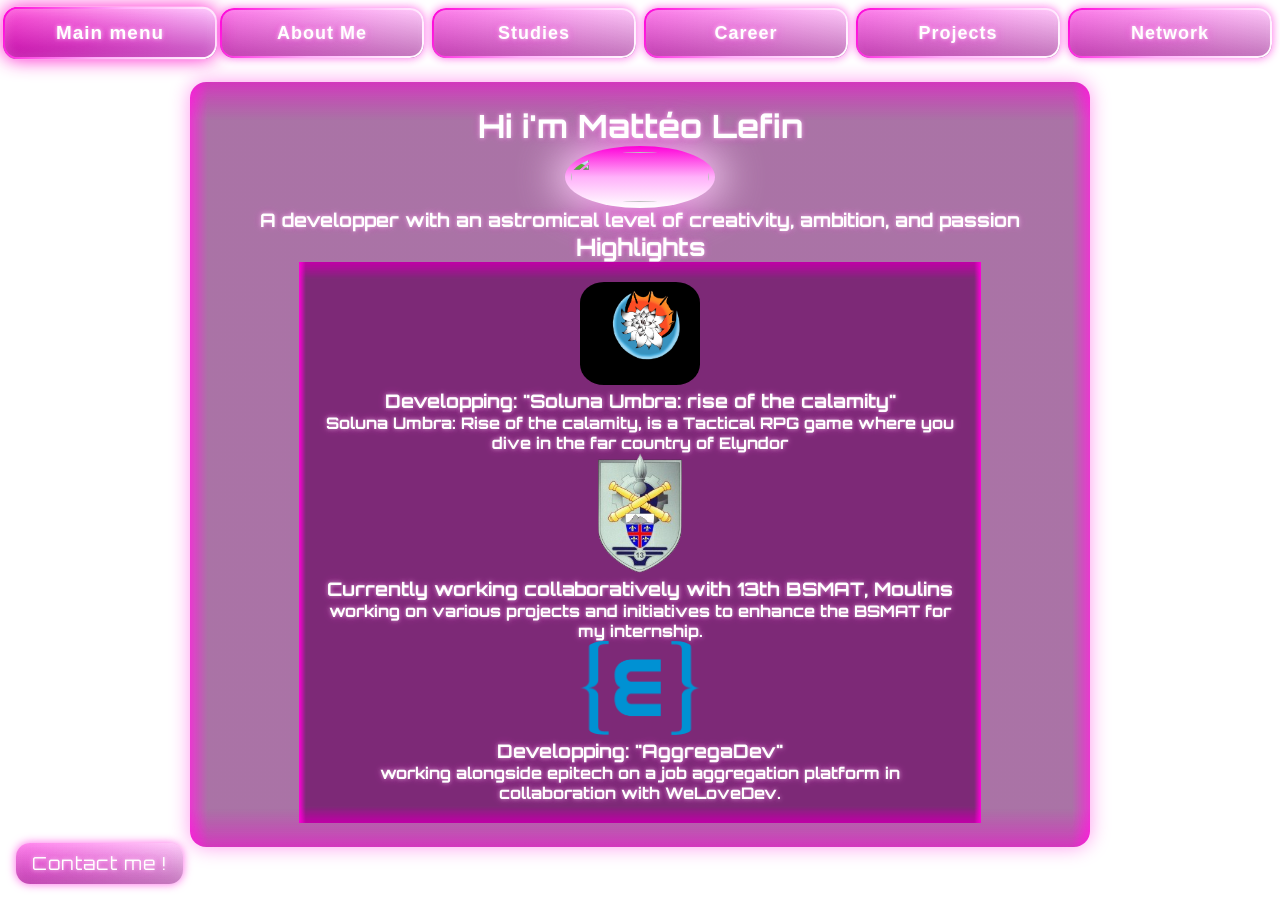
==== commit d9d62971: "fix js loadings and css text positioning in about me page" ====
--- a/index.html
+++ b/index.html
@@ -52,7 +52,7 @@
 
     <button id="contact_button">Contact me !</button>
 
-    <div id="contact-modal">
+    <div id="contact-modal" style="display: none;">
         <div id="contact-overlay"></div>
 
         <div id="contact-box">
--- a/styles/index.css
+++ b/styles/index.css
@@ -203,6 +203,7 @@
    CONTACT BUTTON
 ========================= */
 #contact_button {
+    font-family: "Orbitron", sans-serif;
     position: fixed;
     bottom: 1rem;
     left: 1rem;
@@ -303,24 +304,35 @@
 /* =========================
    Contact Modal
 ========================= */
+
 #contact-modal {
     display: none;
 
     position: fixed;
     inset: 0;
 
-    z-index: 8;
-
-    /* centrer le contenu */
+    z-index: 1000;
+
+    display: flex;
     justify-content: center;
     align-items: center;
 }
 
+/* overlay ALWAYS behind */
+#contact-overlay {
+    position: absolute;
+    inset: 0;
+
+    background: rgba(0,0,0,0.6);
+
+    z-index: 0;
+}
+
+/* box ALWAYS above */
 #contact-box {
     position: relative;
-    justify-content: center;
-    align-items: center;
-    z-index: 999;
+    z-index: 1;
+
     padding: 2rem;
     border-radius: 16px;
 
@@ -341,13 +353,6 @@
     box-shadow:
         inset 0 0 12px rgba(255,255,255,0.3),
         0 0 18px rgba(255,0,200,0.9);
-}
-
-#contact-overlay {
-    z-index: 8;
-    position: absolute;
-    inset: 0;
-    background: rgba(0,0,0,0.6);
 }
 
 .contact-info {
